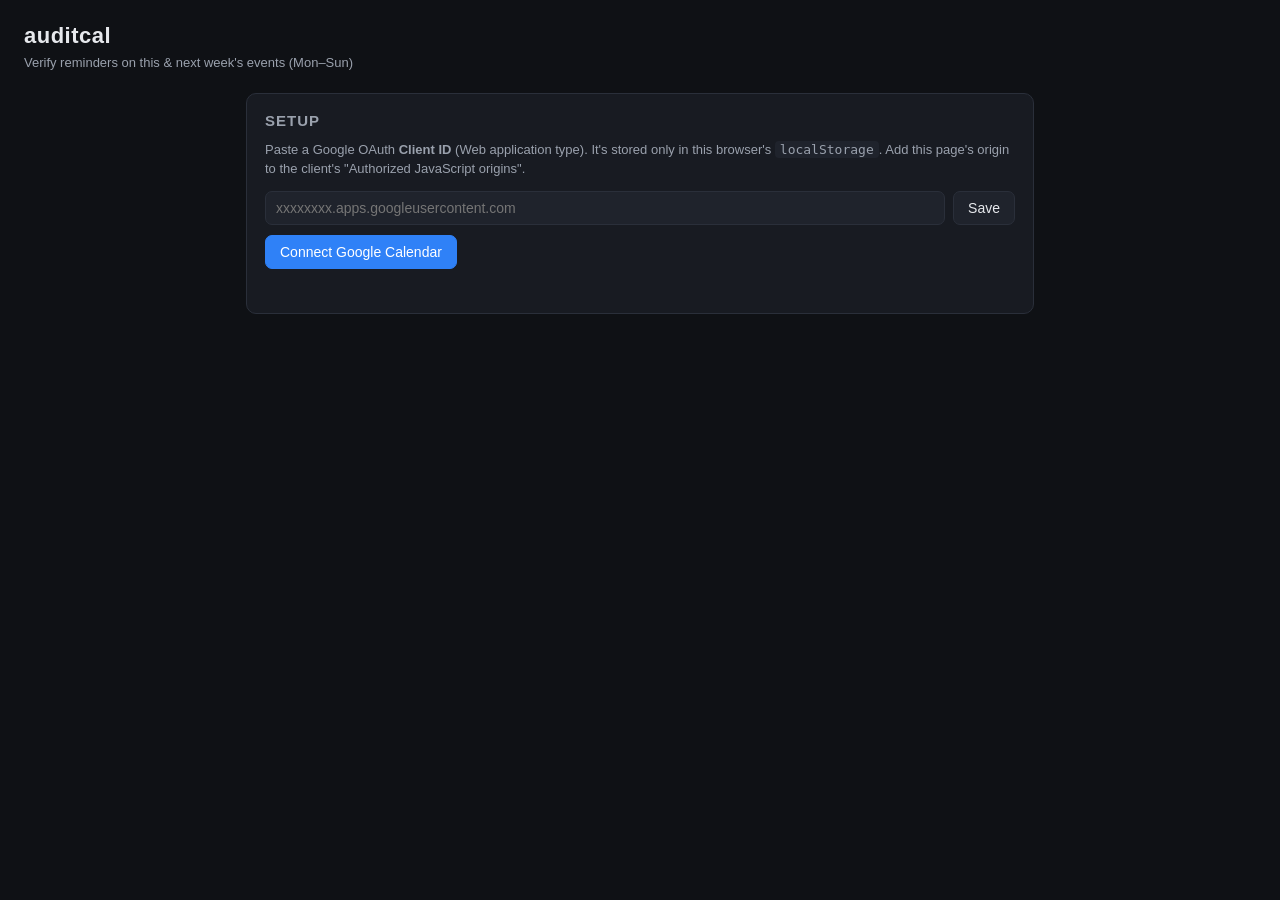
==== index.html @ 35d47a7a "auditcal: zero-dep gcal notification auditor with blessing" ====
<!DOCTYPE html>
<html lang="en">
<head>
  <meta charset="utf-8">
  <meta name="viewport" content="width=device-width, initial-scale=1">
  <title>auditcal</title>
  <link rel="stylesheet" href="style.css">
</head>
<body>
  <header>
    <h1>auditcal</h1>
    <div class="sub">Verify reminders on this &amp; next week's events (Mon–Sun)</div>
  </header>

  <main>
    <section id="setup" class="panel">
      <h2>Setup</h2>
      <p class="hint">
        Paste a Google OAuth <strong>Client ID</strong> (Web application type). It's
        stored only in this browser's <code>localStorage</code>. Add this page's
        origin to the client's "Authorized JavaScript origins".
      </p>
      <div class="row">
        <input id="clientId" type="text" placeholder="xxxxxxxx.apps.googleusercontent.com" autocomplete="off">
        <button id="saveClientId">Save</button>
      </div>
      <div class="row">
        <button id="connect" class="primary">Connect Google Calendar</button>
        <button id="disconnect" class="ghost" hidden>Disconnect</button>
        <button id="refresh" class="ghost" hidden>Refresh</button>
      </div>
      <div id="status" class="status"></div>
    </section>

    <section id="results" class="panel" hidden>
      <h2>Events &amp; tasks</h2>
      <div id="summary" class="summary"></div>
      <div id="list" class="list"></div>
    </section>
  </main>

  <!-- Google Identity Services (OAuth token client). Required for Google sign-in. -->
  <script src="https://accounts.google.com/gsi/client" async defer></script>
  <script src="app.js"></script>
</body>
</html>
---- style.css ----
:root {
  --bg: #0f1115;
  --panel: #181b22;
  --panel2: #1f232c;
  --text: #e6e8ec;
  --muted: #9aa1ad;
  --border: #2a2f3a;
  --green: #2ea043;
  --green-bg: #102a17;
  --green-border: #1f6f33;
  --amber: #d29922;
  --amber-bg: #2a2410;
  --blue: #2f81f7;
  --danger: #d6443c;
}

* { box-sizing: border-box; }

body {
  margin: 0;
  font: 15px/1.45 -apple-system, BlinkMacSystemFont, "Segoe UI", Roboto, Helvetica, Arial, sans-serif;
  background: var(--bg);
  color: var(--text);
}

header {
  padding: 20px 24px 8px;
}
header h1 { margin: 0; font-size: 22px; letter-spacing: 0.5px; }
header .sub { color: var(--muted); font-size: 13px; margin-top: 2px; }

main {
  max-width: 820px;
  margin: 0 auto;
  padding: 12px 16px 60px;
}

.panel {
  background: var(--panel);
  border: 1px solid var(--border);
  border-radius: 10px;
  padding: 16px 18px;
  margin-bottom: 16px;
}
.panel h2 { margin: 0 0 10px; font-size: 15px; text-transform: uppercase; letter-spacing: 1px; color: var(--muted); }

.hint { color: var(--muted); font-size: 13px; margin: 0 0 12px; }
.hint code { background: var(--panel2); padding: 1px 5px; border-radius: 4px; }

.row { display: flex; gap: 8px; margin-bottom: 10px; flex-wrap: wrap; }
.row:last-child { margin-bottom: 0; }

input[type=text] {
  flex: 1 1 280px;
  min-width: 0;
  background: var(--panel2);
  border: 1px solid var(--border);
  color: var(--text);
  padding: 8px 10px;
  border-radius: 7px;
  font-size: 14px;
}
input[type=text]:focus { outline: none; border-color: var(--blue); }

button {
  background: var(--panel2);
  border: 1px solid var(--border);
  color: var(--text);
  padding: 8px 14px;
  border-radius: 7px;
  cursor: pointer;
  font-size: 14px;
}
button:hover { border-color: #3a4150; }
button.primary { background: var(--blue); border-color: var(--blue); color: #fff; }
button.primary:hover { filter: brightness(1.08); }
button.ghost { background: transparent; }
button:disabled { opacity: 0.5; cursor: default; }

.status { color: var(--muted); font-size: 13px; min-height: 18px; }
.status.error { color: var(--danger); }

.summary { color: var(--muted); font-size: 13px; margin-bottom: 12px; }

.list { display: flex; flex-direction: column; gap: 6px; }

.day-sep {
  margin: 14px 0 2px;
  font-size: 12px;
  text-transform: uppercase;
  letter-spacing: 1px;
  color: var(--muted);
  border-bottom: 1px solid var(--border);
  padding-bottom: 4px;
}
.day-sep.today { color: var(--blue); }

.event {
  display: flex;
  align-items: stretch;
  gap: 10px;
  background: var(--panel);
  border: 1px solid var(--border);
  border-left: 3px solid var(--amber);
  border-radius: 8px;
  overflow: hidden;
}
.event.blessed { border-left-color: var(--green); background: var(--green-bg); }

.event .main {
  flex: 1 1 auto;
  min-width: 0;
  padding: 9px 12px;
  cursor: pointer;
}
.event .main:hover { background: rgba(255,255,255,0.03); }

.event .time {
  font-variant-numeric: tabular-nums;
  color: var(--muted);
  font-size: 12px;
  display: flex;
  gap: 8px;
  align-items: center;
}
.event .badge {
  font-size: 10px;
  text-transform: uppercase;
  letter-spacing: 0.5px;
  padding: 1px 6px;
  border-radius: 999px;
  border: 1px solid var(--border);
  color: var(--muted);
}
.event .badge.badge-task { color: var(--blue); border-color: var(--blue); }

.event .name { font-weight: 600; margin: 2px 0 4px; word-break: break-word; }

.notifs { display: flex; gap: 6px; flex-wrap: wrap; }
.notif {
  font-size: 11px;
  background: var(--panel2);
  border: 1px solid var(--border);
  border-radius: 6px;
  padding: 1px 7px;
  color: var(--text);
  font-variant-numeric: tabular-nums;
}
.notif.none { color: var(--amber); border-color: var(--amber); background: var(--amber-bg); }
.blessed .notif { border-color: var(--green-border); }

.event .actions {
  display: flex;
  align-items: center;
  padding: 0 10px;
  border-left: 1px solid var(--border);
}
.bless-btn {
  width: 34px; height: 34px;
  display: flex; align-items: center; justify-content: center;
  font-size: 16px;
  border-radius: 7px;
  padding: 0;
}
.bless-btn.do-bless { color: var(--green); border-color: var(--green-border); }
.bless-btn.do-bless:hover { background: var(--green-bg); }
.bless-btn.do-unbless { color: var(--muted); }
.bless-btn.do-unbless:hover { color: var(--danger); border-color: var(--danger); }

.empty { color: var(--muted); padding: 20px 0; text-align: center; }
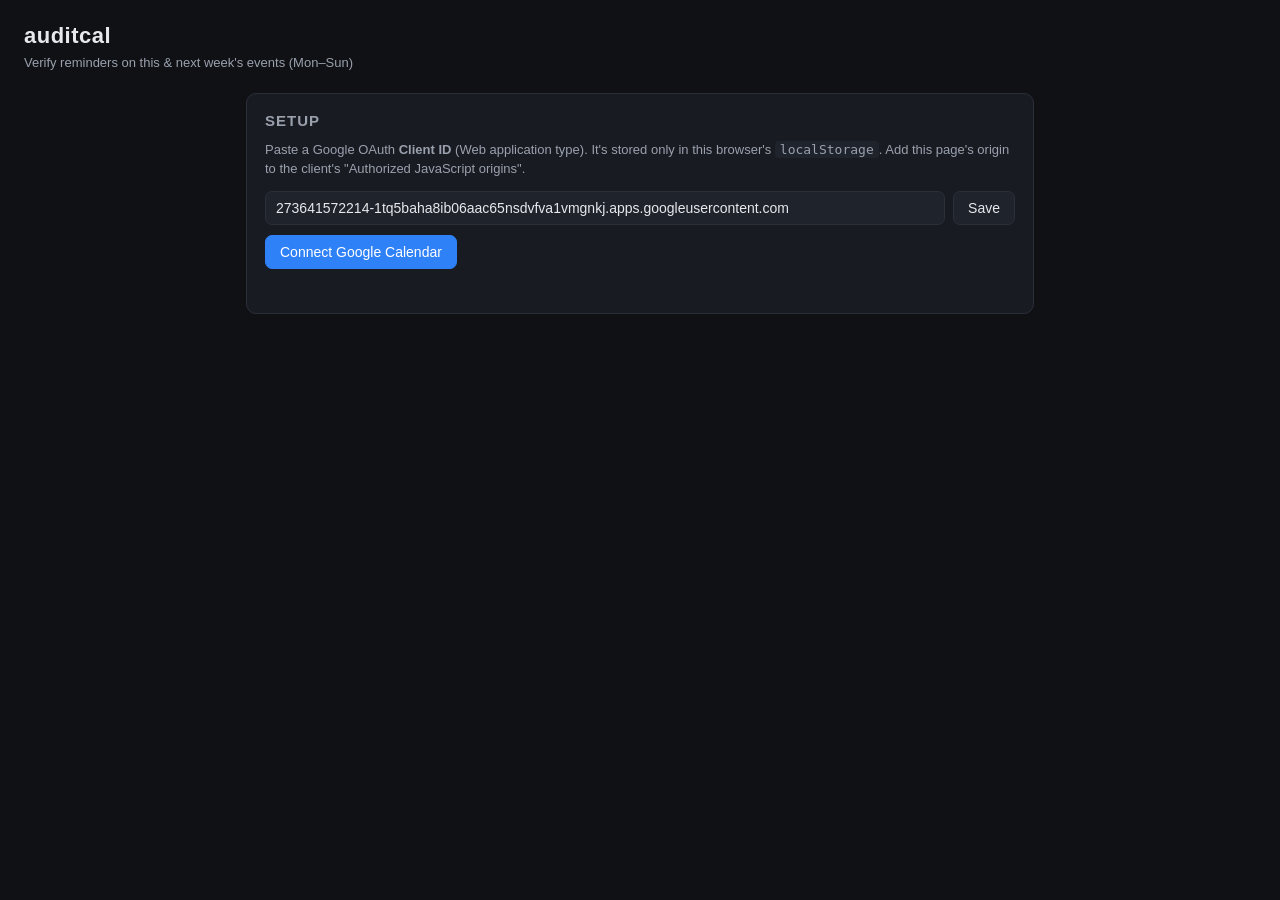
==== commit 6f6e7148: "Hardcode default Client ID and pre-populate field on fresh load" ====
--- a/index.html
+++ b/index.html
@@ -33,7 +33,11 @@
     </section>
 
     <section id="results" class="panel" hidden>
-      <h2>Events &amp; tasks</h2>
+      <h2>Events</h2>
+      <label class="toggle">
+        <input id="showBlessed" type="checkbox">
+        Show blessed events
+      </label>
       <div id="summary" class="summary"></div>
       <div id="list" class="list"></div>
     </section>
@@ -41,6 +45,6 @@
 
   <!-- Google Identity Services (OAuth token client). Required for Google sign-in. -->
   <script src="https://accounts.google.com/gsi/client" async defer></script>
-  <script src="app.js"></script>
+  <script src="app.js?v=4"></script>
 </body>
 </html>
--- a/style.css
+++ b/style.css
@@ -80,6 +80,18 @@
 .status { color: var(--muted); font-size: 13px; min-height: 18px; }
 .status.error { color: var(--danger); }
 
+.toggle {
+  display: inline-flex;
+  align-items: center;
+  gap: 7px;
+  font-size: 13px;
+  color: var(--muted);
+  cursor: pointer;
+  margin-bottom: 10px;
+  user-select: none;
+}
+.toggle input { cursor: pointer; }
+
 .summary { color: var(--muted); font-size: 13px; margin-bottom: 12px; }
 
 .list { display: flex; flex-direction: column; gap: 6px; }
@@ -110,33 +122,37 @@
 .event .main {
   flex: 1 1 auto;
   min-width: 0;
-  padding: 9px 12px;
+  padding: 8px 12px;
   cursor: pointer;
+  display: flex;
+  align-items: baseline;
+  gap: 12px;
 }
 .event .main:hover { background: rgba(255,255,255,0.03); }
 
 .event .time {
+  flex: 0 0 auto;
   font-variant-numeric: tabular-nums;
   color: var(--muted);
   font-size: 12px;
-  display: flex;
-  gap: 8px;
-  align-items: center;
+  width: 64px;
+  text-align: right;
 }
-.event .badge {
-  font-size: 10px;
-  text-transform: uppercase;
-  letter-spacing: 0.5px;
-  padding: 1px 6px;
-  border-radius: 999px;
-  border: 1px solid var(--border);
-  color: var(--muted);
+
+.event .name {
+  font-weight: 600;
+  flex: 1 1 auto;
+  min-width: 0;
+  max-width: 360px;
+  white-space: nowrap;
+  overflow-x: auto;
+  overflow-y: hidden;
+  scrollbar-width: thin;
 }
-.event .badge.badge-task { color: var(--blue); border-color: var(--blue); }
+.event .name::-webkit-scrollbar { height: 5px; }
+.event .name::-webkit-scrollbar-thumb { background: var(--border); border-radius: 3px; }
 
-.event .name { font-weight: 600; margin: 2px 0 4px; word-break: break-word; }
-
-.notifs { display: flex; gap: 6px; flex-wrap: wrap; }
+.notifs { display: flex; gap: 6px; flex-wrap: nowrap; flex: 0 0 auto; margin-left: auto; }
 .notif {
   font-size: 11px;
   background: var(--panel2);
